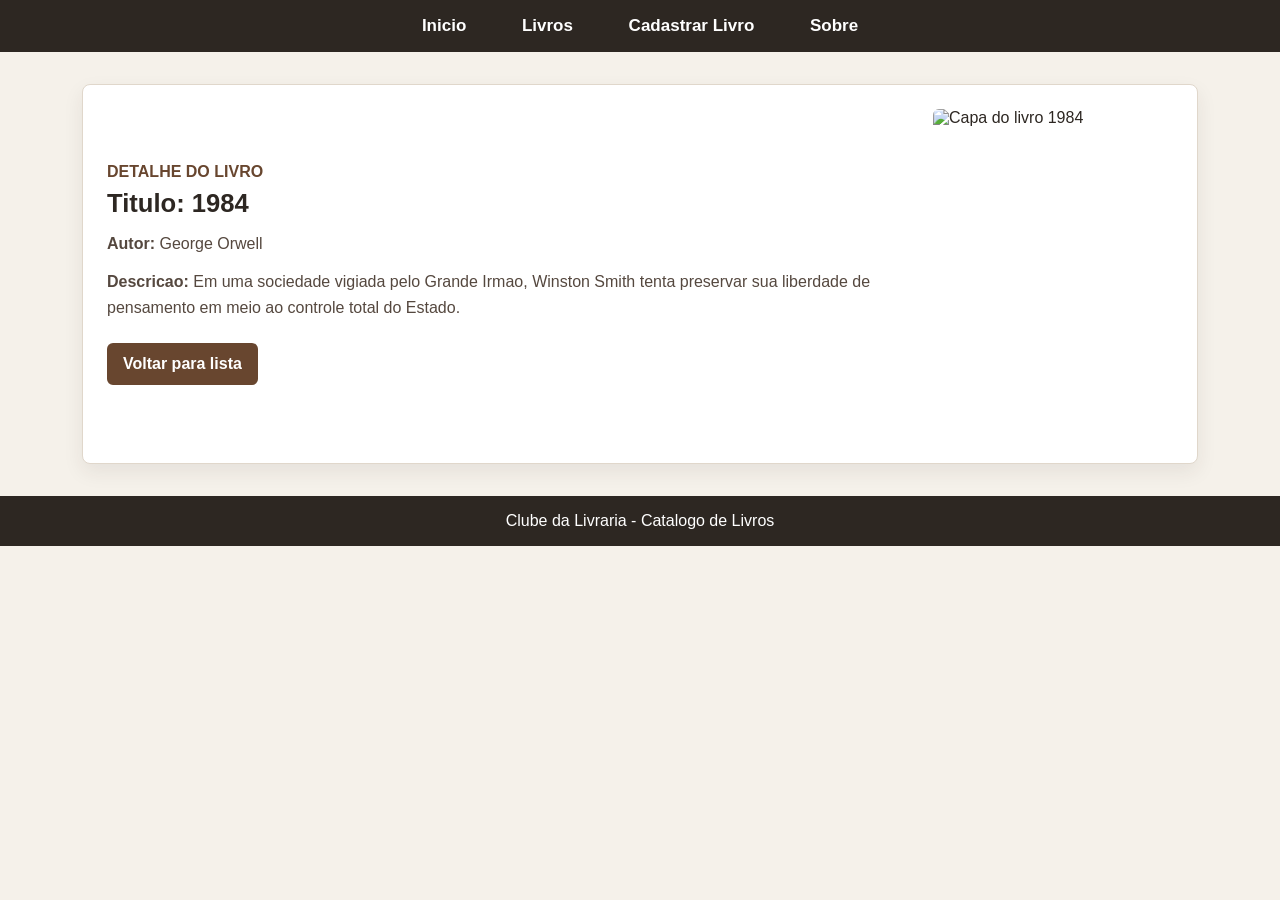
==== 1984.html @ d47240da "projeto html" ====
<!DOCTYPE html>
<html lang="pt-br">
<head>
    <meta charset="UTF-8">
    <meta name="viewport" content="width=device-width, initial-scale=1.0">
    <meta name="description" content="Detalhe do livro 1984, de George Orwell.">
    <link rel="stylesheet" href="style.css">
    <title>1984 - Clube da Livraria</title>
</head>
<body>
    <header>
        <nav>
            <ul>
                <li><a href="index.html#inicio">Inicio</a></li>
                <li><a href="index.html#livros">Livros</a></li>
                <li><a href="cadastrar.html">Cadastrar Livro</a></li>
                <li><a href="index.html#sobre">Sobre</a></li>
            </ul>
        </nav>
    </header>

    <main>
        <section class="book-detail detail-page">
            <div class="detail-text">
                <h1>Detalhe do Livro</h1>
                <h2>Titulo: 1984</h2>
                <p><strong>Autor:</strong> George Orwell</p>
                <p><strong>Descricao:</strong> Em uma sociedade vigiada pelo Grande Irmao, Winston Smith tenta preservar sua liberdade de pensamento em meio ao controle total do Estado.</p>
                <a class="back-link" href="index.html#livros">Voltar para lista</a>
            </div>
            <img src="https://covers.openlibrary.org/b/isbn/9780451524935-L.jpg" alt="Capa do livro 1984">
        </section>
    </main>

    <footer>
        <p>Clube da Livraria - Catalogo de Livros</p>
    </footer>
</body>
</html>
---- style.css ----
* {
    margin: 0;
    padding: 0;
    box-sizing: border-box;
}

body {
    font-family: Arial, sans-serif;
    background-color: #f5f1ea;
    color: #2d2722;
}

header {
    background: #2d2722;
    color: #fff;
    padding: 16px 0;
    text-align: center;
    position: sticky;
    top: 0;
    z-index: 10;
}

header nav a {
    color: #fff;
    text-decoration: none;
    font-size: 17px;
    font-weight: 600;
}

header nav a:hover {
    color: #e7c9a4;
}

header nav ul {
    list-style: none;
}

header nav ul li {
    display: inline-block;
    margin: 0 1.6rem;
}

main {
    margin: 0 auto;
    max-width: 1180px;
    padding: 2rem;
}

.hero {
    background: linear-gradient(rgba(45, 39, 34, 0.75), rgba(45, 39, 34, 0.75)), url("https://images.unsplash.com/photo-1507842217343-583bb7270b66?auto=format&fit=crop&w=1400&q=80");
    background-position: center;
    background-size: cover;
    border-radius: 8px;
    color: #fff;
    margin-bottom: 2rem;
    padding: 5rem 2rem;
    text-align: center;
}

.hero h1 {
    font-size: 2.6rem;
    margin-bottom: 1rem;
}

.hero p {
    font-size: 1.2rem;
}

.featured-books,
.register-book,
.about {
    margin-bottom: 2.5rem;
}

.featured-books h2,
.register-book h1,
.register-book h2,
.about h2 {
    font-size: 2rem;
    margin-bottom: 1rem;
}

.book-list {
    display: grid;
    gap: 1.5rem;
    grid-template-columns: repeat(3, 1fr);
}

.book-item {
    background: #fff;
    border: 1px solid #e0d7cb;
    border-radius: 8px;
    box-shadow: 0 8px 20px rgba(45, 39, 34, 0.08);
    color: #2d2722;
    display: block;
    padding: 1rem;
    text-align: center;
    text-decoration: none;
    transition: transform 0.2s, box-shadow 0.2s;
}

.book-item:hover {
    box-shadow: 0 12px 26px rgba(45, 39, 34, 0.16);
    transform: translateY(-4px);
}

.book-item img {
    background: #ddd;
    border-radius: 6px;
    height: 270px;
    margin-bottom: 1rem;
    object-fit: cover;
    width: 100%;
}

.book-item h3 {
    font-size: 1.1rem;
    margin-bottom: 0.4rem;
}

.book-item p {
    color: #6f6257;
    margin-bottom: 0.8rem;
}

.book-item span {
    background: #efe5d8;
    border-radius: 20px;
    color: #68462f;
    display: inline-block;
    font-size: 0.85rem;
    font-weight: 700;
    padding: 0.35rem 0.8rem;
}

.book-detail {
    align-items: center;
    background: #fff;
    border: 1px solid #e0d7cb;
    border-radius: 8px;
    box-shadow: 0 8px 20px rgba(45, 39, 34, 0.08);
    display: none;
    gap: 2rem;
    grid-template-columns: 1fr 240px;
    margin-top: 1.5rem;
    padding: 1.5rem;
}

.book-detail:target {
    display: grid;
}

.detail-page {
    display: grid;
    margin-top: 0;
}

.book-detail h1 {
    color: #68462f;
    font-size: 1rem;
    margin-bottom: 0.5rem;
    text-transform: uppercase;
}

.book-detail h2,
.book-detail h3 {
    font-size: 1.6rem;
    margin-bottom: 0.8rem;
}

.book-detail p {
    color: #55483f;
    line-height: 1.6;
    margin-bottom: 0.8rem;
}

.book-detail img {
    border-radius: 6px;
    height: 330px;
    object-fit: cover;
    width: 100%;
}

.back-link {
    background: #68462f;
    border-radius: 6px;
    color: #fff;
    display: inline-block;
    font-weight: 700;
    margin-top: 0.6rem;
    padding: 0.75rem 1rem;
    text-decoration: none;
}

.back-link:hover {
    background: #4d3322;
}

.section-title p,
.about p {
    color: #6f6257;
    margin-bottom: 1.4rem;
}

form {
    background: #fff;
    border: 1px solid #e0d7cb;
    border-radius: 8px;
    box-shadow: 0 8px 20px rgba(45, 39, 34, 0.08);
    display: grid;
    gap: 1rem;
    grid-template-columns: repeat(2, 1fr);
    padding: 1.5rem;
}

.form-group {
    display: flex;
    flex-direction: column;
}

.form-group-full {
    grid-column: 1 / -1;
}

label {
    font-weight: 700;
    margin-bottom: 0.45rem;
}

input,
select,
textarea {
    border: 1px solid #cfc3b5;
    border-radius: 6px;
    color: #2d2722;
    font: inherit;
    padding: 0.85rem;
}

textarea {
    resize: vertical;
}

button {
    background: #68462f;
    border: none;
    border-radius: 6px;
    color: #fff;
    cursor: pointer;
    font-size: 1rem;
    font-weight: 700;
    padding: 0.9rem 1.4rem;
    width: fit-content;
}

button:hover {
    background: #4d3322;
}

.about {
    background: #fff;
    border-left: 5px solid #68462f;
    border-radius: 8px;
    padding: 1.5rem;
}

footer {
    background: #2d2722;
    color: #fff;
    padding: 1rem;
    text-align: center;
}

@media (max-width: 850px) {
    header nav ul li {
        margin: 0.5rem;
    }

    main {
        padding: 1rem;
    }

    .book-list,
    form,
    .book-detail {
        grid-template-columns: 1fr;
    }

    .book-detail img {
        max-width: 260px;
        justify-self: center;
    }

    .hero {
        padding: 3.5rem 1rem;
    }

    .hero h1 {
        font-size: 2rem;
    }
}
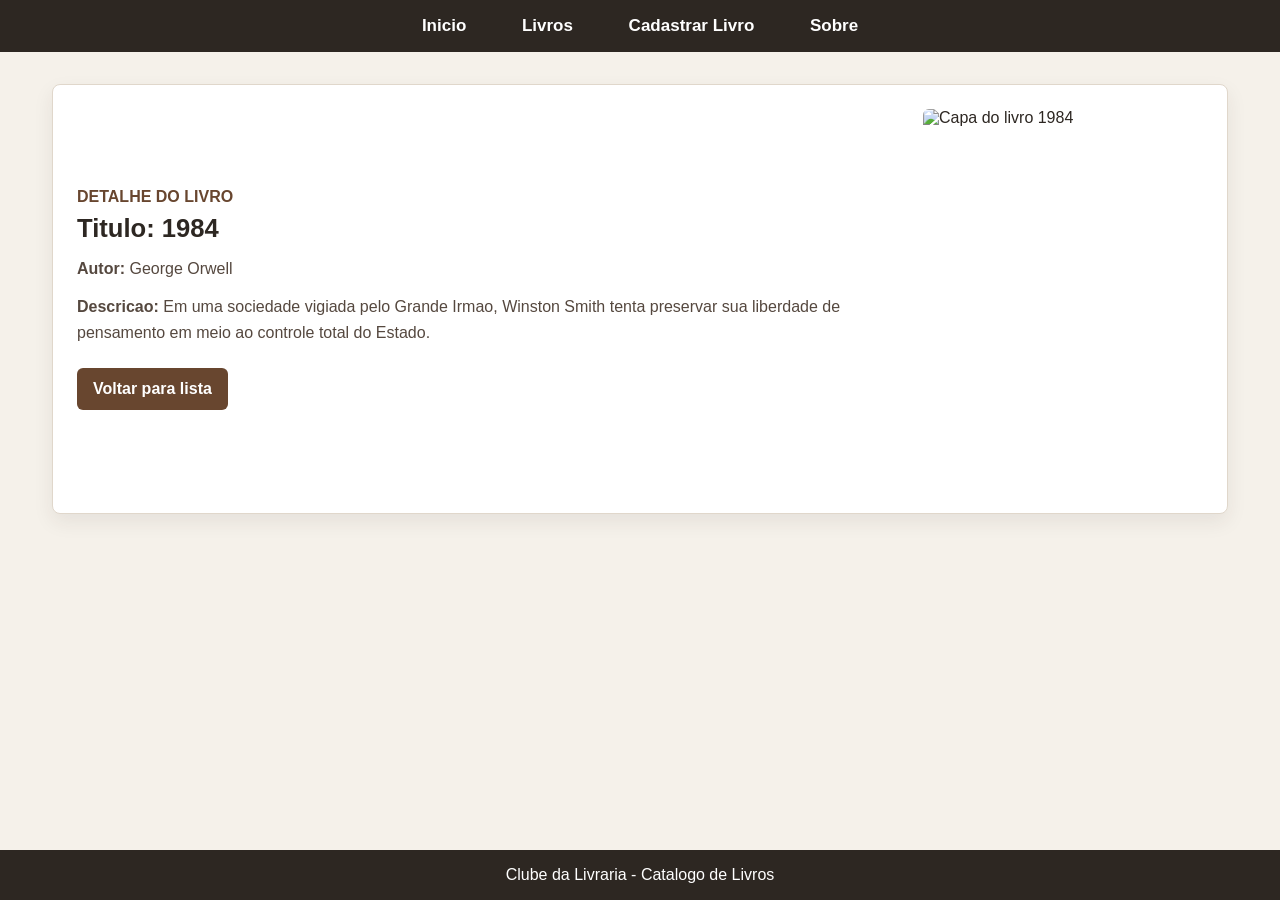
==== commit abb17202: "commit" ====
--- a/1984.html
+++ b/1984.html
@@ -1,4 +1,4 @@
-<!DOCTYPE html>
+﻿<!DOCTYPE html>
 <html lang="pt-br">
 <head>
     <meta charset="UTF-8">
@@ -14,19 +14,19 @@
                 <li><a href="index.html#inicio">Inicio</a></li>
                 <li><a href="index.html#livros">Livros</a></li>
                 <li><a href="cadastrar.html">Cadastrar Livro</a></li>
-                <li><a href="index.html#sobre">Sobre</a></li>
+                <li><a href="sobre.html">Sobre</a></li>
             </ul>
         </nav>
     </header>
 
     <main>
-        <section class="book-detail detail-page">
-            <div class="detail-text">
+        <section class="detalhe-livro pagina-detalhe">
+            <div class="texto-detalhe">
                 <h1>Detalhe do Livro</h1>
                 <h2>Titulo: 1984</h2>
                 <p><strong>Autor:</strong> George Orwell</p>
                 <p><strong>Descricao:</strong> Em uma sociedade vigiada pelo Grande Irmao, Winston Smith tenta preservar sua liberdade de pensamento em meio ao controle total do Estado.</p>
-                <a class="back-link" href="index.html#livros">Voltar para lista</a>
+                <a class="link-voltar" href="index.html#livros">Voltar para lista</a>
             </div>
             <img src="https://covers.openlibrary.org/b/isbn/9780451524935-L.jpg" alt="Capa do livro 1984">
         </section>
@@ -37,3 +37,5 @@
     </footer>
 </body>
 </html>
+
+
--- a/style.css
+++ b/style.css
@@ -1,4 +1,4 @@
-* {
+﻿* {
     margin: 0;
     padding: 0;
     box-sizing: border-box;
@@ -8,6 +8,9 @@
     font-family: Arial, sans-serif;
     background-color: #f5f1ea;
     color: #2d2722;
+    min-height: 100vh;
+    display: flex;
+    flex-direction: column;
 }
 
 header {
@@ -41,12 +44,14 @@
 }
 
 main {
+    flex: 1;
     margin: 0 auto;
-    max-width: 1180px;
+    max-width: 1240px;
     padding: 2rem;
-}
-
-.hero {
+    width: 100%;
+}
+
+.banner {
     background: linear-gradient(rgba(45, 39, 34, 0.75), rgba(45, 39, 34, 0.75)), url("https://images.unsplash.com/photo-1507842217343-583bb7270b66?auto=format&fit=crop&w=1400&q=80");
     background-position: center;
     background-size: cover;
@@ -57,73 +62,73 @@
     text-align: center;
 }
 
-.hero h1 {
+.banner h1 {
     font-size: 2.6rem;
     margin-bottom: 1rem;
 }
 
-.hero p {
+.banner p {
     font-size: 1.2rem;
 }
 
-.featured-books,
-.register-book,
-.about {
+.livros-destaque,
+.cadastro-livro,
+.sobre {
     margin-bottom: 2.5rem;
 }
 
-.featured-books h2,
-.register-book h1,
-.register-book h2,
-.about h2 {
+.livros-destaque h2,
+.cadastro-livro h1,
+.cadastro-livro h2,
+.sobre h2 {
     font-size: 2rem;
     margin-bottom: 1rem;
 }
 
-.book-list {
+.lista-livros {
     display: grid;
-    gap: 1.5rem;
+    gap: 1.8rem;
     grid-template-columns: repeat(3, 1fr);
 }
 
-.book-item {
+.item-livro {
     background: #fff;
     border: 1px solid #e0d7cb;
     border-radius: 8px;
     box-shadow: 0 8px 20px rgba(45, 39, 34, 0.08);
     color: #2d2722;
     display: block;
-    padding: 1rem;
+    padding: 1.2rem;
     text-align: center;
     text-decoration: none;
     transition: transform 0.2s, box-shadow 0.2s;
 }
 
-.book-item:hover {
+.item-livro:hover {
     box-shadow: 0 12px 26px rgba(45, 39, 34, 0.16);
     transform: translateY(-4px);
 }
 
-.book-item img {
+.item-livro img {
     background: #ddd;
     border-radius: 6px;
-    height: 270px;
+    height: 320px;
     margin-bottom: 1rem;
     object-fit: cover;
     width: 100%;
 }
 
-.book-item h3 {
-    font-size: 1.1rem;
+.item-livro h3 {
+    font-size: 1.2rem;
     margin-bottom: 0.4rem;
 }
 
-.book-item p {
+.item-livro p {
     color: #6f6257;
     margin-bottom: 0.8rem;
 }
 
-.book-item span {
+.item-livro span {
     background: #efe5d8;
     border-radius: 20px;
     color: #68462f;
@@ -133,7 +138,7 @@
     padding: 0.35rem 0.8rem;
 }
 
-.book-detail {
+.detalhe-livro {
     align-items: center;
     background: #fff;
     border: 1px solid #e0d7cb;
@@ -141,47 +146,47 @@
     box-shadow: 0 8px 20px rgba(45, 39, 34, 0.08);
     display: none;
     gap: 2rem;
-    grid-template-columns: 1fr 240px;
+    grid-template-columns: 1fr 280px;
     margin-top: 1.5rem;
     padding: 1.5rem;
 }
 
-.book-detail:target {
+.detalhe-livro:target {
     display: grid;
 }
 
-.detail-page {
+.pagina-detalhe {
     display: grid;
     margin-top: 0;
 }
 
-.book-detail h1 {
+.detalhe-livro h1 {
     color: #68462f;
     font-size: 1rem;
     margin-bottom: 0.5rem;
     text-transform: uppercase;
 }
 
-.book-detail h2,
-.book-detail h3 {
+.detalhe-livro h2,
+.detalhe-livro h3 {
     font-size: 1.6rem;
     margin-bottom: 0.8rem;
 }
 
-.book-detail p {
+.detalhe-livro p {
     color: #55483f;
     line-height: 1.6;
     margin-bottom: 0.8rem;
 }
 
-.book-detail img {
-    border-radius: 6px;
-    height: 330px;
+.detalhe-livro img {
+    border-radius: 6px;
+    height: 380px;
     object-fit: cover;
     width: 100%;
 }
 
-.back-link {
+.link-voltar {
     background: #68462f;
     border-radius: 6px;
     color: #fff;
@@ -192,12 +197,12 @@
     text-decoration: none;
 }
 
-.back-link:hover {
+.link-voltar:hover {
     background: #4d3322;
 }
 
-.section-title p,
-.about p {
+.titulo-secao p,
+.sobre p {
     color: #6f6257;
     margin-bottom: 1.4rem;
 }
@@ -213,12 +218,12 @@
     padding: 1.5rem;
 }
 
-.form-group {
+.grupo-formulario {
     display: flex;
     flex-direction: column;
 }
 
-.form-group-full {
+.grupo-formulario-completo {
     grid-column: 1 / -1;
 }
 
@@ -257,11 +262,25 @@
     background: #4d3322;
 }
 
-.about {
+.sobre {
     background: #fff;
     border-left: 5px solid #68462f;
     border-radius: 8px;
     padding: 1.5rem;
+}
+
+.pagina-sobre {
+    max-width: 850px;
+}
+
+.pagina-sobre h1 {
+    color: #68462f;
+    font-size: 2rem;
+    margin-bottom: 1rem;
+}
+
+.pagina-sobre p {
+    line-height: 1.7;
 }
 
 footer {
@@ -280,22 +299,23 @@
         padding: 1rem;
     }
 
-    .book-list,
+    .lista-livros,
     form,
-    .book-detail {
+    .detalhe-livro {
         grid-template-columns: 1fr;
     }
 
-    .book-detail img {
+    .detalhe-livro img {
         max-width: 260px;
         justify-self: center;
     }
 
-    .hero {
+    .banner {
         padding: 3.5rem 1rem;
     }
 
-    .hero h1 {
+    .banner h1 {
         font-size: 2rem;
     }
 }
+
